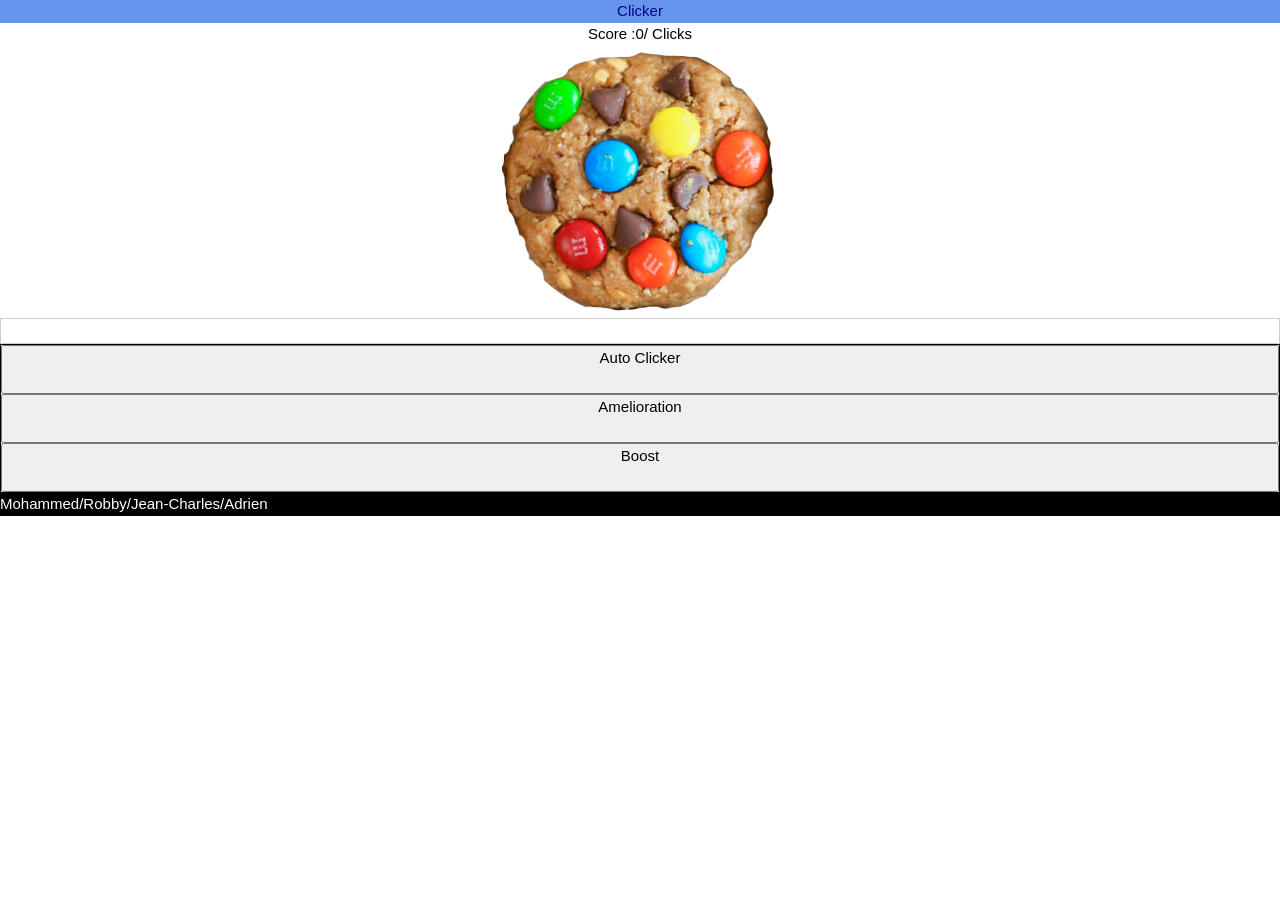
==== index.html @ ace1d448 "js" ====
<!DOCTYPE html>
<html lang="en">
<head>
    <meta charset="UTF-8">
    <meta name="viewport" content="width=device-width, initial-scale=1.0">
    <link rel="stylesheet" href="assets/css/style.css">
    <link rel="stylesheet" href="https://www.w3schools.com/w3css/4/w3.css">
    <title>Cookie Clicker</title>
</head>
<body>
    <header>
    <p>Clicker</p>
    </header>
    <div class="target">
        <span  >Score  :  </span><div  id="target">0</div><span >/  Clicks</span>
    </div>
    <img src="assets/img/cookie.png" alt="" id="img">
    <div class="w3-border">
        <div id="w3" class="w3-blue" style="height:24px;width:0%">0%</div>
      </div>
    <div>
        <div class="amelioration" id="amelioration">
            <button id="autoclickerBtn">Auto Clicker<br><span id="span1"></span><br><span id="span2"></span></button>
            
            <button class="prixDeAmelioration" id="prixDeAmelioration">Amelioration<br><span id="spanA1"></span><br><span id="spanA2"></span></button>
            <button class="boost" id="boost">Boost<br><span id="spanB1"></span><br><span id="spanB2"></span></button>
            
        </div>
    </div>
    <script src="assets/js/main3.js"></script>
    <footer>Mohammed/Robby/Jean-Charles/Adrien</footer>
</body>

</html>
---- assets/css/style.css ----
* {
  margin: 0;
  padding: 0;
  box-sizing: border-box;
}

header p {
  background-color: cornflowerblue;
  color: darkblue;
  text-align: center;
}

footer {
  background-color: black;
  color: white;
}

.target {
  display: flex;
  justify-content: center;
  text-align: center;
}

.count {
  color: red;
  text-align: center;
  margin-top: 2rem;
  border: 1px solid black;
  margin-left: 20rem;
  margin-right: 20rem;
}

#autoclickerBt {
  width: 20%;
  cursor: pointer;
  background-color: blue;
  color: white;
  text-align: center;
  border: 1px solid black;
  padding: 1.5rem;
  margin-left: 34rem;
  margin-right: 40rem;
}

#autoclickerBt span {
  justify-items: right;
  background-color: red;
  color: black;
}

#boost, #autoclickerBtn, #prixDeAmelioration {
  width: 100%;
}

.amelioration {
  border: 1px solid black;
  justify-content: space-between;
}

.boutonAmelioration {
  margin-left: 85rem;
  border: 1px solid black;
}

img {
  display: flex;
  margin-left: auto;
  margin-right: auto;
}
/*# sourceMappingURL=style.css.map */
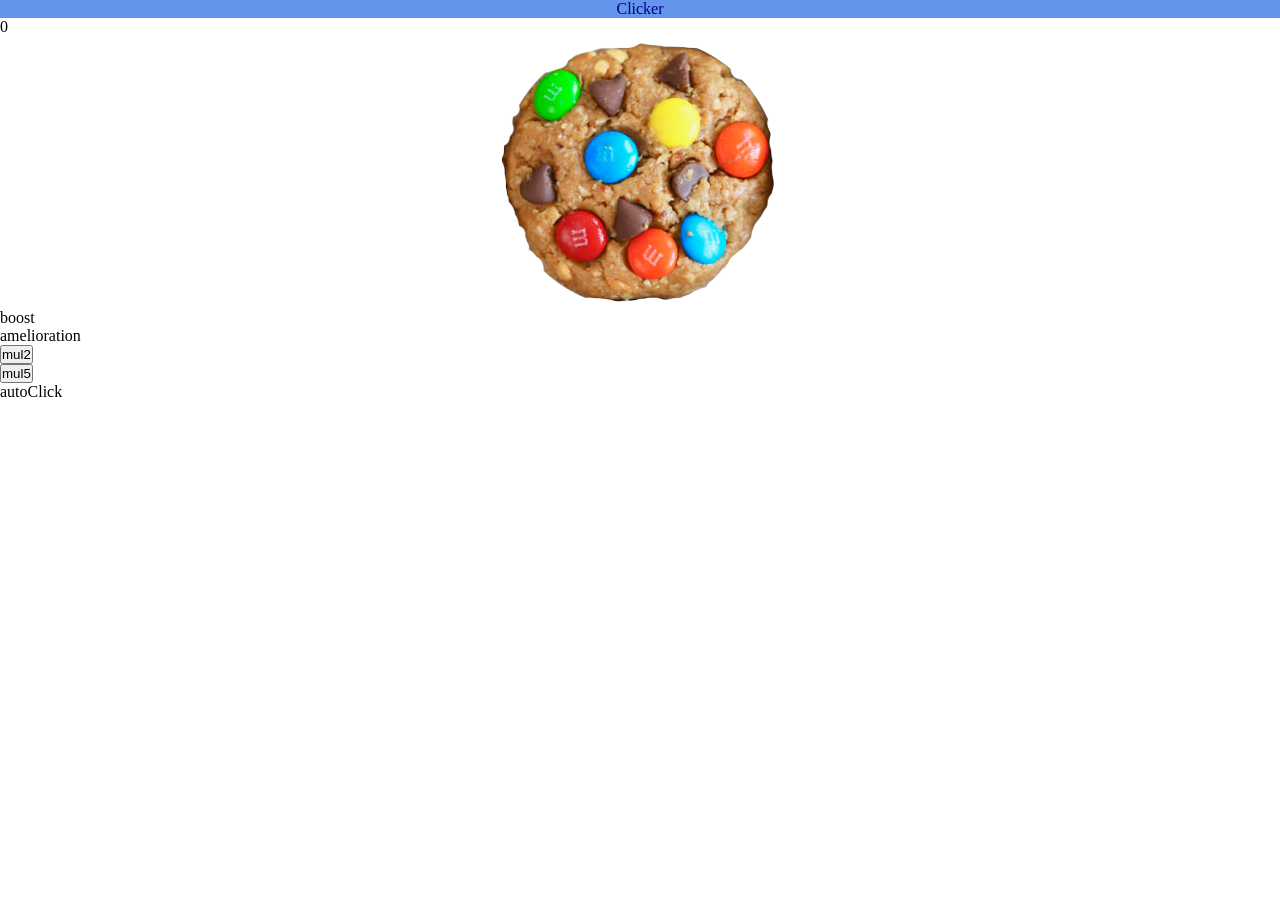
==== commit 8c56895b: "changeJC" ====
--- a/index.html
+++ b/index.html
@@ -4,31 +4,26 @@
     <meta charset="UTF-8">
     <meta name="viewport" content="width=device-width, initial-scale=1.0">
     <link rel="stylesheet" href="assets/css/style.css">
-    <link rel="stylesheet" href="https://www.w3schools.com/w3css/4/w3.css">
     <title>Cookie Clicker</title>
 </head>
 <body>
     <header>
-    <p>Clicker</p>
+      <p>Clicker</p>
     </header>
-    <div class="target">
-        <span  >Score  :  </span><div  id="target">0</div><span >/  Clicks</span>
-    </div>
-    <img src="assets/img/cookie.png" alt="" id="img">
-    <div class="w3-border">
-        <div id="w3" class="w3-blue" style="height:24px;width:0%">0%</div>
-      </div>
+    <div id="target">0</div>
+    
+    <img id="cookie" src="assets/img/cookie.png" alt="">
     <div>
-        <div class="amelioration" id="amelioration">
-            <button id="autoclickerBtn">Auto Clicker<br><span id="span1"></span><br><span id="span2"></span></button>
-            
-            <button class="prixDeAmelioration" id="prixDeAmelioration">Amelioration<br><span id="spanA1"></span><br><span id="spanA2"></span></button>
-            <button class="boost" id="boost">Boost<br><span id="spanB1"></span><br><span id="spanB2"></span></button>
-            
+        <div id="boost">boost</div>
+        <div id="amelioration">
+            amelioration
+            <div><button id="mul2">mul2</button></div>
+            <div><button id="mul5" onclick="x5">mul5</button></div>
+            <div id="autoClick">autoClick</div>
         </div>
     </div>
-    <script src="assets/js/main3.js"></script>
-    <footer>Mohammed/Robby/Jean-Charles/Adrien</footer>
+    <script src="assets/js/main.js"></script>
+    <footer></footer>
 </body>
 
 </html>
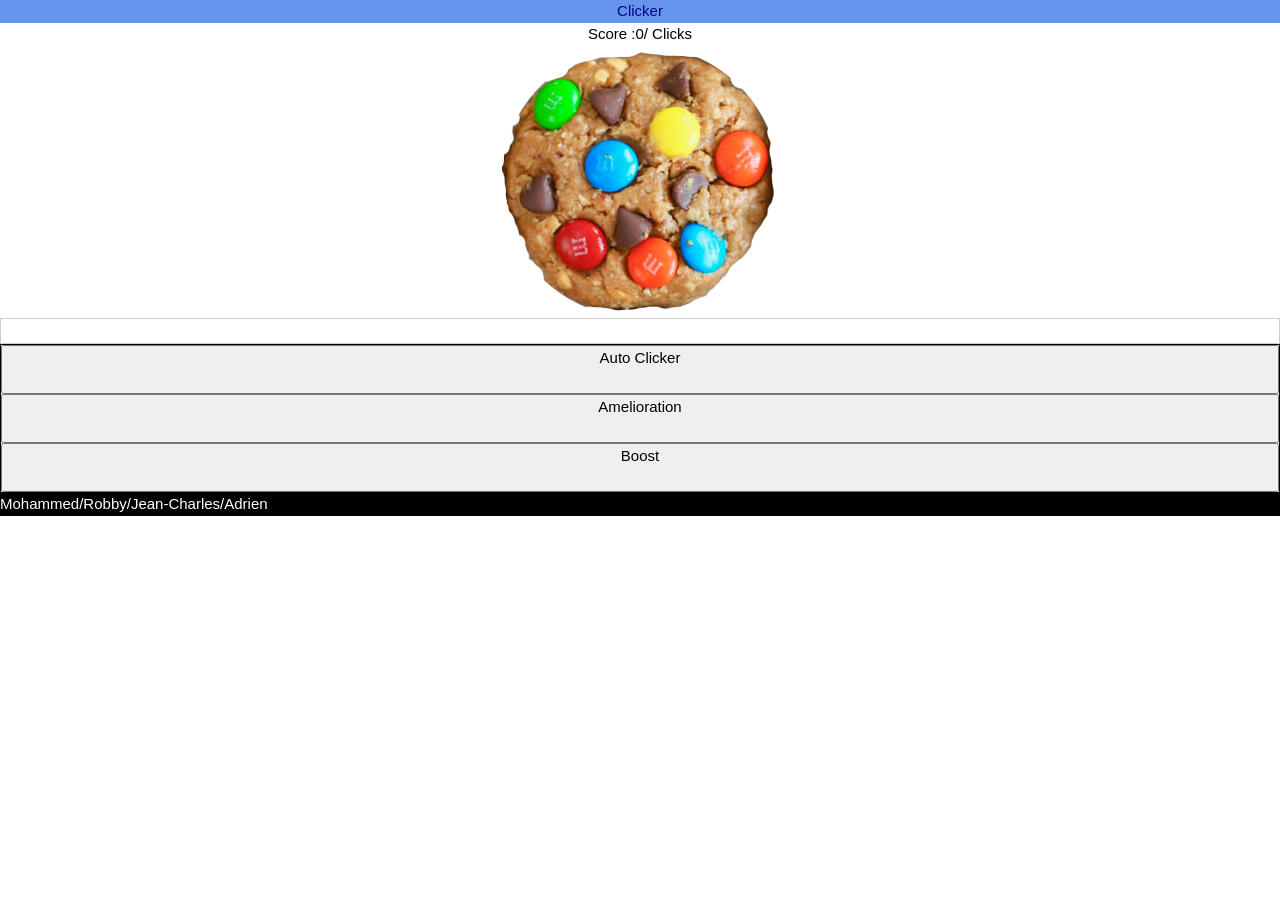
==== commit a6bb5dc8: "js" ====
--- a/index.html
+++ b/index.html
@@ -4,26 +4,31 @@
     <meta charset="UTF-8">
     <meta name="viewport" content="width=device-width, initial-scale=1.0">
     <link rel="stylesheet" href="assets/css/style.css">
+    <link rel="stylesheet" href="https://www.w3schools.com/w3css/4/w3.css">
     <title>Cookie Clicker</title>
 </head>
 <body>
     <header>
-      <p>Clicker</p>
+    <p>Clicker</p>
     </header>
-    <div id="target">0</div>
-    
-    <img id="cookie" src="assets/img/cookie.png" alt="">
+    <div class="target">
+        <span  >Score  :  </span><div  id="target">0</div><span >/  Clicks</span>
+    </div>
+    <img src="assets/img/cookie.png" alt="" id="img">
+    <div class="w3-border">
+        <div id="w3" class="w3-blue" style="height:24px;width:0%">0%</div>
+      </div>
     <div>
-        <div id="boost">boost</div>
-        <div id="amelioration">
-            amelioration
-            <div><button id="mul2">mul2</button></div>
-            <div><button id="mul5" onclick="x5">mul5</button></div>
-            <div id="autoClick">autoClick</div>
+        <div class="amelioration" id="amelioration">
+            <button id="autoclickerBtn">Auto Clicker<br><span id="span1"></span><br><span id="span2"></span></button>
+            
+            <button class="prixDeAmelioration" id="prixDeAmelioration">Amelioration<br><span id="spanA1"></span><br><span id="spanA2"></span></button>
+            <button class="boost" id="boost">Boost<br><span id="spanB1"></span><br><span id="spanB2"></span></button>
+            
         </div>
     </div>
     <script src="assets/js/main.js"></script>
-    <footer></footer>
+    <footer>Mohammed/Robby/Jean-Charles/Adrien</footer>
 </body>
 
 </html>
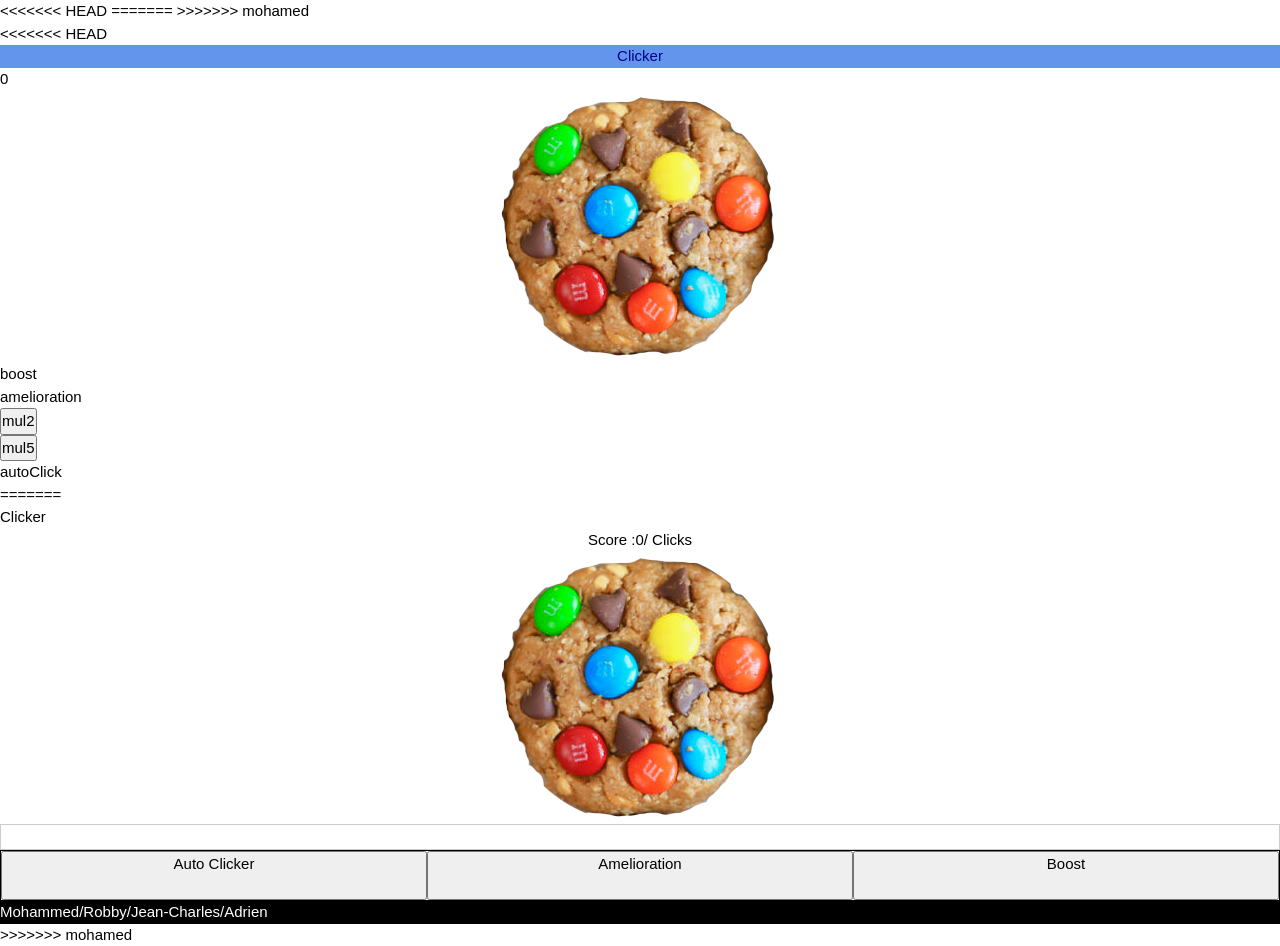
==== commit e652af68: "merge Dev1" ====
--- a/index.html
+++ b/index.html
@@ -4,11 +4,32 @@
     <meta charset="UTF-8">
     <meta name="viewport" content="width=device-width, initial-scale=1.0">
     <link rel="stylesheet" href="assets/css/style.css">
+<<<<<<< HEAD
+=======
     <link rel="stylesheet" href="https://www.w3schools.com/w3css/4/w3.css">
+>>>>>>> mohamed
     <title>Cookie Clicker</title>
 </head>
 <body>
     <header>
+<<<<<<< HEAD
+      <p>Clicker</p>
+    </header>
+    <div id="target">0</div>
+    
+    <img id="cookie" src="assets/img/cookie.png" alt="">
+    <div>
+        <div id="boost">boost</div>
+        <div id="amelioration">
+            amelioration
+            <div><button id="mul2">mul2</button></div>
+            <div><button id="mul5" onclick="x5">mul5</button></div>
+            <div id="autoClick">autoClick</div>
+        </div>
+    </div>
+    <script src="assets/js/main.js"></script>
+    <footer></footer>
+=======
     <p>Clicker</p>
     </header>
     <div class="target">
@@ -29,6 +50,7 @@
     </div>
     <script src="assets/js/main.js"></script>
     <footer>Mohammed/Robby/Jean-Charles/Adrien</footer>
+>>>>>>> mohamed
 </body>
 
 </html>
--- a/assets/css/style.css
+++ b/assets/css/style.css
@@ -1,8 +1,54 @@
 * {
   margin: 0;
   padding: 0;
-  box-sizing: border-box;
+  -webkit-box-sizing: border-box;
+          box-sizing: border-box;
 }
+
+header p {
+  background-color: cornflowerblue;
+  color: darkblue;
+  text-align: center;
+}
+
+.count {
+  color: red;
+  text-align: center;
+  margin-top: 2rem;
+  border: 1px solid black;
+  margin-left: 20rem;
+  margin-right: 20rem;
+}
+
+.autoclicker {
+  text-align: center;
+  border: 1px solid black;
+  padding: 1.5rem;
+  margin-left: 40rem;
+  margin-right: 40rem;
+}
+
+.amelioration {
+  display: -webkit-box;
+  display: -ms-flexbox;
+  display: flex;
+  border: 1px solid black;
+}
+
+.boutonAmelioration {
+  margin-left: 85rem;
+  border: 1px solid black;
+}
+
+img {
+  display: -webkit-box;
+  display: -ms-flexbox;
+  display: flex;
+  margin-left: auto;
+  margin-right: auto;
+}
+<<<<<<< HEAD
+=======
 
 header p {
   background-color: cornflowerblue;
@@ -67,4 +113,5 @@
   margin-left: auto;
   margin-right: auto;
 }
-/*# sourceMappingURL=style.css.map */+/*# sourceMappingURL=style.css.map */
+>>>>>>> mohamed
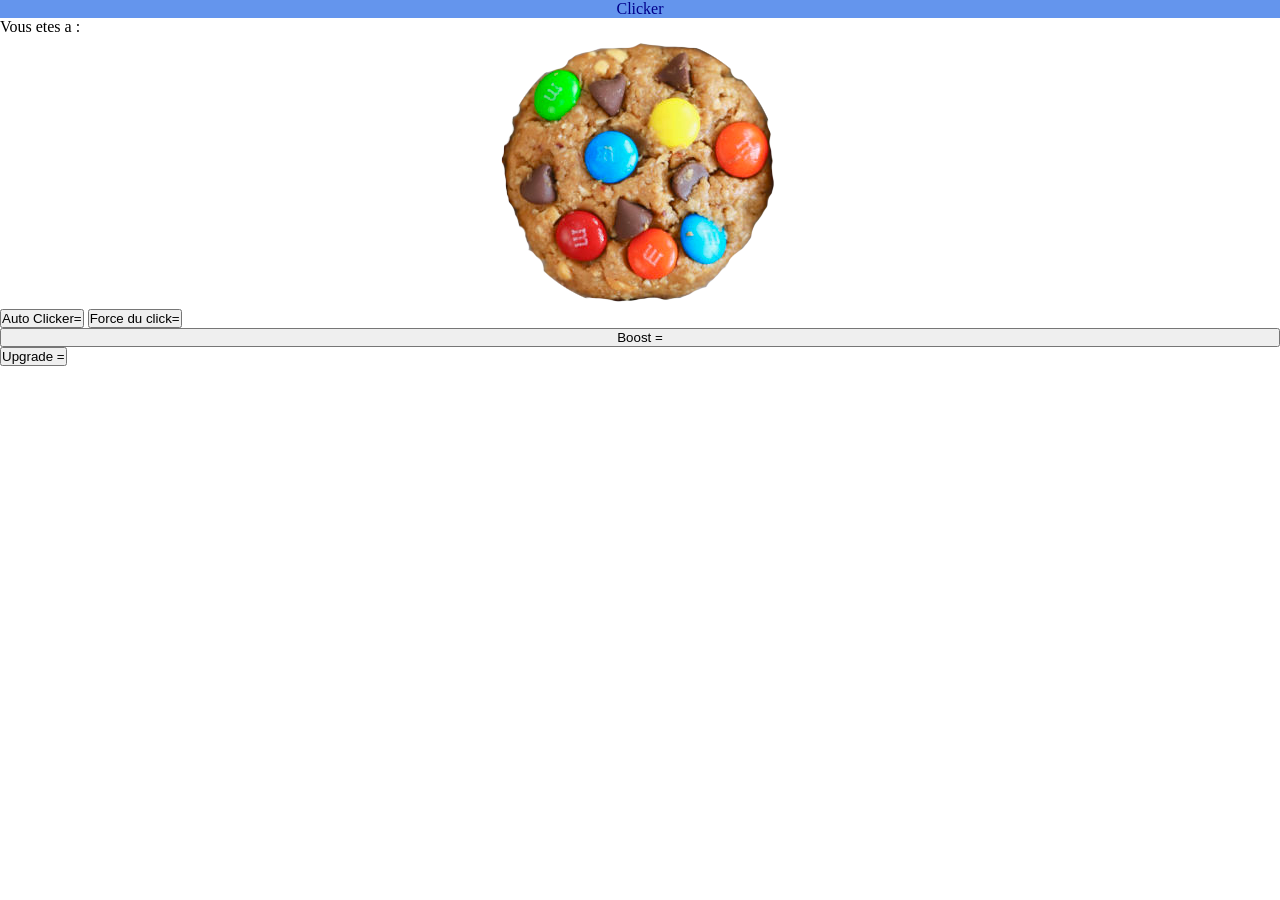
==== commit 87d492c5: "+- correct :p" ====
--- a/index.html
+++ b/index.html
@@ -4,53 +4,27 @@
     <meta charset="UTF-8">
     <meta name="viewport" content="width=device-width, initial-scale=1.0">
     <link rel="stylesheet" href="assets/css/style.css">
-<<<<<<< HEAD
-=======
-    <link rel="stylesheet" href="https://www.w3schools.com/w3css/4/w3.css">
->>>>>>> mohamed
     <title>Cookie Clicker</title>
 </head>
 <body>
     <header>
-<<<<<<< HEAD
       <p>Clicker</p>
     </header>
-    <div id="target">0</div>
-    
-    <img id="cookie" src="assets/img/cookie.png" alt="">
-    <div>
-        <div id="boost">boost</div>
-        <div id="amelioration">
-            amelioration
-            <div><button id="mul2">mul2</button></div>
-            <div><button id="mul5" onclick="x5">mul5</button></div>
-            <div id="autoClick">autoClick</div>
+    <div class="main">
+        <div>Vous etes a :  <span id="target"></span></div>
+        <img src="assets/img/cookie.png" id="cookie" alt="">
+    </div>
+    <div class="buttons">
+        <button id="autoclicker">Auto Clicker=<span id="autocliked"></span></button>
+        <button id="amelioration">Force du click=<span id="ameliored"></span></button>
+            <button id="boost">Boost = <span id="boosted"></span></button>
+            <button id="upgrade">Upgrade =<span id="upgrated"></span> </button>
         </div>
     </div>
     <script src="assets/js/main.js"></script>
-    <footer></footer>
-=======
-    <p>Clicker</p>
-    </header>
-    <div class="target">
-        <span  >Score  :  </span><div  id="target">0</div><span >/  Clicks</span>
-    </div>
-    <img src="assets/img/cookie.png" alt="" id="img">
-    <div class="w3-border">
-        <div id="w3" class="w3-blue" style="height:24px;width:0%">0%</div>
-      </div>
-    <div>
-        <div class="amelioration" id="amelioration">
-            <button id="autoclickerBtn">Auto Clicker<br><span id="span1"></span><br><span id="span2"></span></button>
-            
-            <button class="prixDeAmelioration" id="prixDeAmelioration">Amelioration<br><span id="spanA1"></span><br><span id="spanA2"></span></button>
-            <button class="boost" id="boost">Boost<br><span id="spanB1"></span><br><span id="spanB2"></span></button>
-            
-        </div>
-    </div>
-    <script src="assets/js/main.js"></script>
-    <footer>Mohammed/Robby/Jean-Charles/Adrien</footer>
->>>>>>> mohamed
+    <footer>
+
+    </footer>
 </body>
 
 </html>
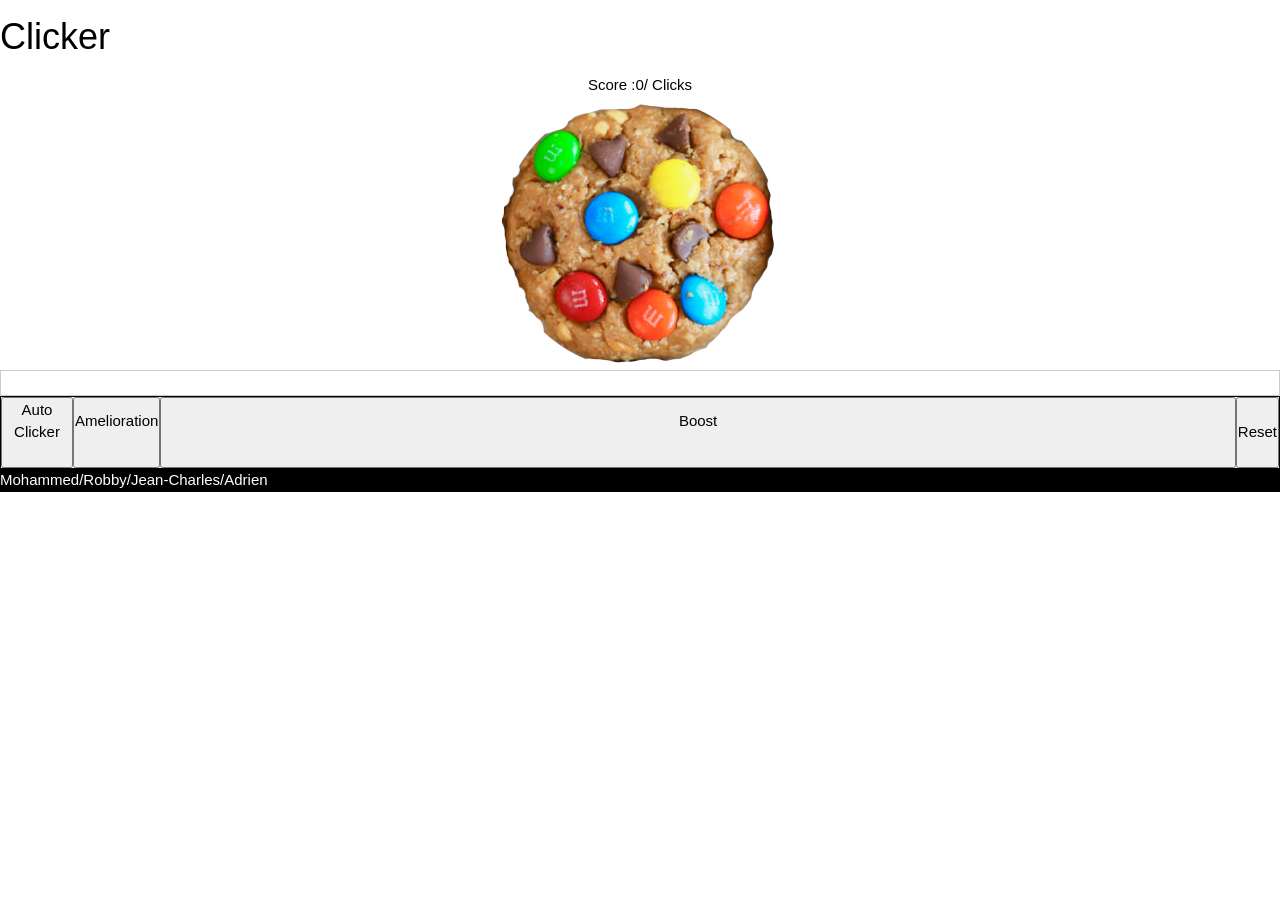
==== commit e5ec1229: "DEV1" ====
--- a/index.html
+++ b/index.html
@@ -3,28 +3,37 @@
 <head>
     <meta charset="UTF-8">
     <meta name="viewport" content="width=device-width, initial-scale=1.0">
+    <link rel="stylesheet" href="https://www.w3schools.com/w3css/4/w3.css">
     <link rel="stylesheet" href="assets/css/style.css">
+
     <title>Cookie Clicker</title>
 </head>
 <body>
     <header>
-      <p>Clicker</p>
+    <h1>Clicker</h1>
     </header>
-    <div class="main">
-        <div>Vous etes a :  <span id="target"></span></div>
-        <img src="assets/img/cookie.png" id="cookie" alt="">
+
+    <div class="target">
+        <span>Score  : </span>
+        <div id="target">0</div>
+        <span > / Clicks</span>
     </div>
-    <div class="buttons">
-        <button id="autoclicker">Auto Clicker=<span id="autocliked"></span></button>
-        <button id="amelioration">Force du click=<span id="ameliored"></span></button>
-            <button id="boost">Boost = <span id="boosted"></span></button>
-            <button id="upgrade">Upgrade =<span id="upgrated"></span> </button>
-        </div>
+
+    <img src="assets/img/cookie.png" alt="" id="img">
+
+    <div class="w3-border"> <!--barre progression-->
+        <div id="w3" class="w3-blue" style="height:24px;width:0%">0%</div>
     </div>
+
+    <div class="amelioration" id="amelioration"><!--buttons-->
+        <button id="autoClicker">Auto Clicker<br><span id="span1"></span><br><span id="span2"></span></button>
+        <button class="amelio" id="amelio">Amelioration<br><span id="spanA1"></span><br><span id="spanA2"></span></button>
+        <button class="boost" id="boost">Boost<br><span id="spanB1"></span><br><span id="spanB2"></span></button>
+        <button class="reset" id="reset">Reset</button>
+    </div>
+
     <script src="assets/js/main.js"></script>
-    <footer>
-
-    </footer>
+    <footer>Mohammed/Robby/Jean-Charles/Adrien</footer>
 </body>
 
 </html>
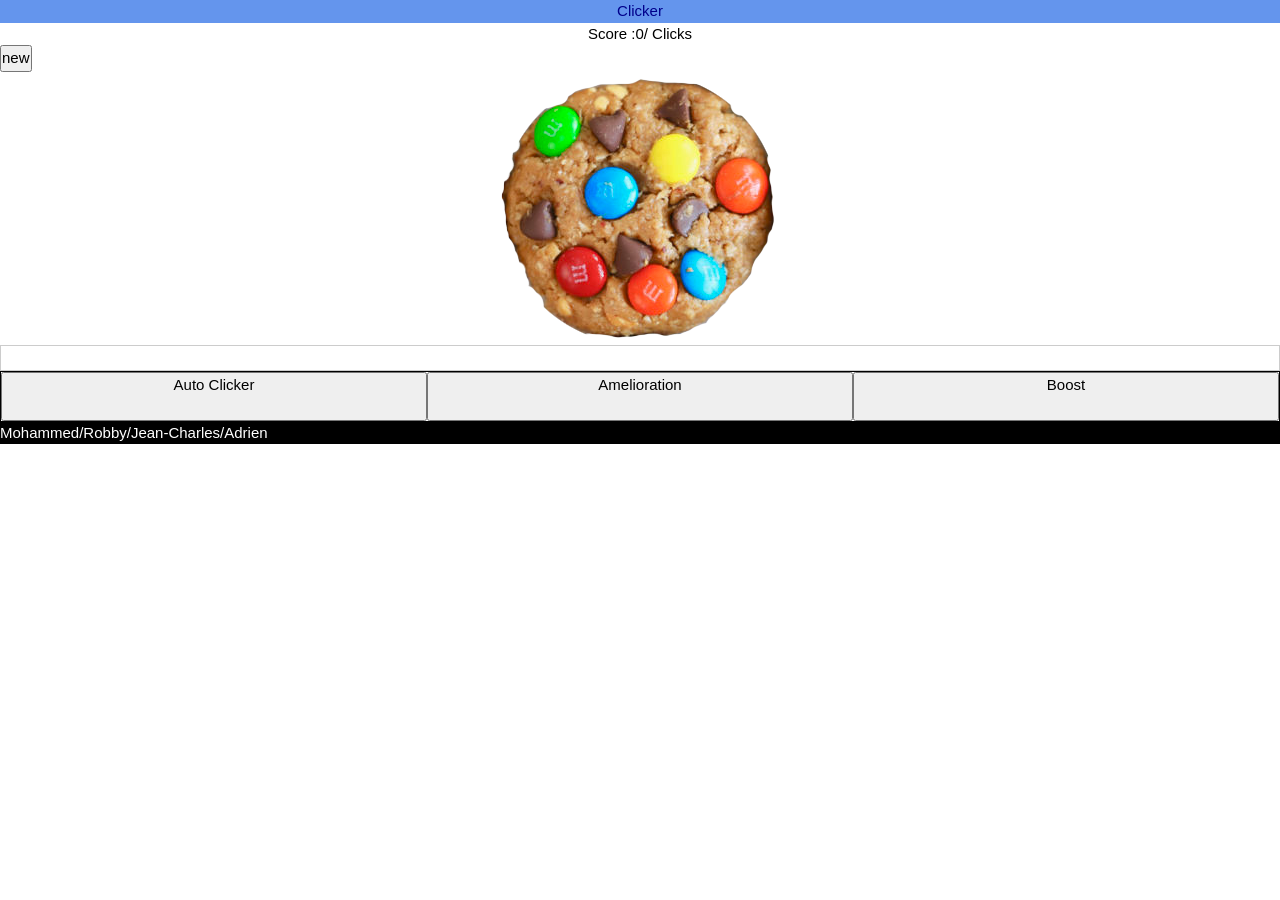
==== commit 77a4a00f: "fini" ====
--- a/index.html
+++ b/index.html
@@ -3,35 +3,31 @@
 <head>
     <meta charset="UTF-8">
     <meta name="viewport" content="width=device-width, initial-scale=1.0">
+    <link rel="stylesheet" href="assets/css/style.css">
     <link rel="stylesheet" href="https://www.w3schools.com/w3css/4/w3.css">
-    <link rel="stylesheet" href="assets/css/style.css">
-
     <title>Cookie Clicker</title>
 </head>
 <body>
     <header>
-    <h1>Clicker</h1>
+    <p>Clicker</p>
     </header>
-
     <div class="target">
-        <span>Score  : </span>
-        <div id="target">0</div>
-        <span > / Clicks</span>
+        <span>Score  :  </span><span  id="target">0</span><span>/  Clicks</span>
     </div>
-
+    <button id="new">new</button>
     <img src="assets/img/cookie.png" alt="" id="img">
-
-    <div class="w3-border"> <!--barre progression-->
+    <div class="w3-border">
         <div id="w3" class="w3-blue" style="height:24px;width:0%">0%</div>
     </div>
-
-    <div class="amelioration" id="amelioration"><!--buttons-->
-        <button id="autoClicker">Auto Clicker<br><span id="span1"></span><br><span id="span2"></span></button>
-        <button class="amelio" id="amelio">Amelioration<br><span id="spanA1"></span><br><span id="spanA2"></span></button>
-        <button class="boost" id="boost">Boost<br><span id="spanB1"></span><br><span id="spanB2"></span></button>
-        <button class="reset" id="reset">Reset</button>
+    <div>
+        <div class="amelioration" id="amelioration">
+            <button id="autoclickerBtn">Auto Clicker<br><span id="span1"></span><br><span id="span2"></span></button>
+            
+            <button class="prixDeAmelioration" id="prixDeAmelioration">Amelioration<br><span id="spanA1"></span><br><span id="spanA2"></span></button>
+            <button class="boost" id="boost">Boost<br><span id="spanB1"></span><br><span id="spanB2"></span></button>
+            
+        </div>
     </div>
-
     <script src="assets/js/main.js"></script>
     <footer>Mohammed/Robby/Jean-Charles/Adrien</footer>
 </body>
--- a/assets/css/style.css
+++ b/assets/css/style.css
@@ -8,6 +8,15 @@
 header p {
   background-color: cornflowerblue;
   color: darkblue;
+  text-align: center;
+}
+
+footer {
+  background-color: black;
+  color: white;
+}
+
+#target {
   text-align: center;
 }
 
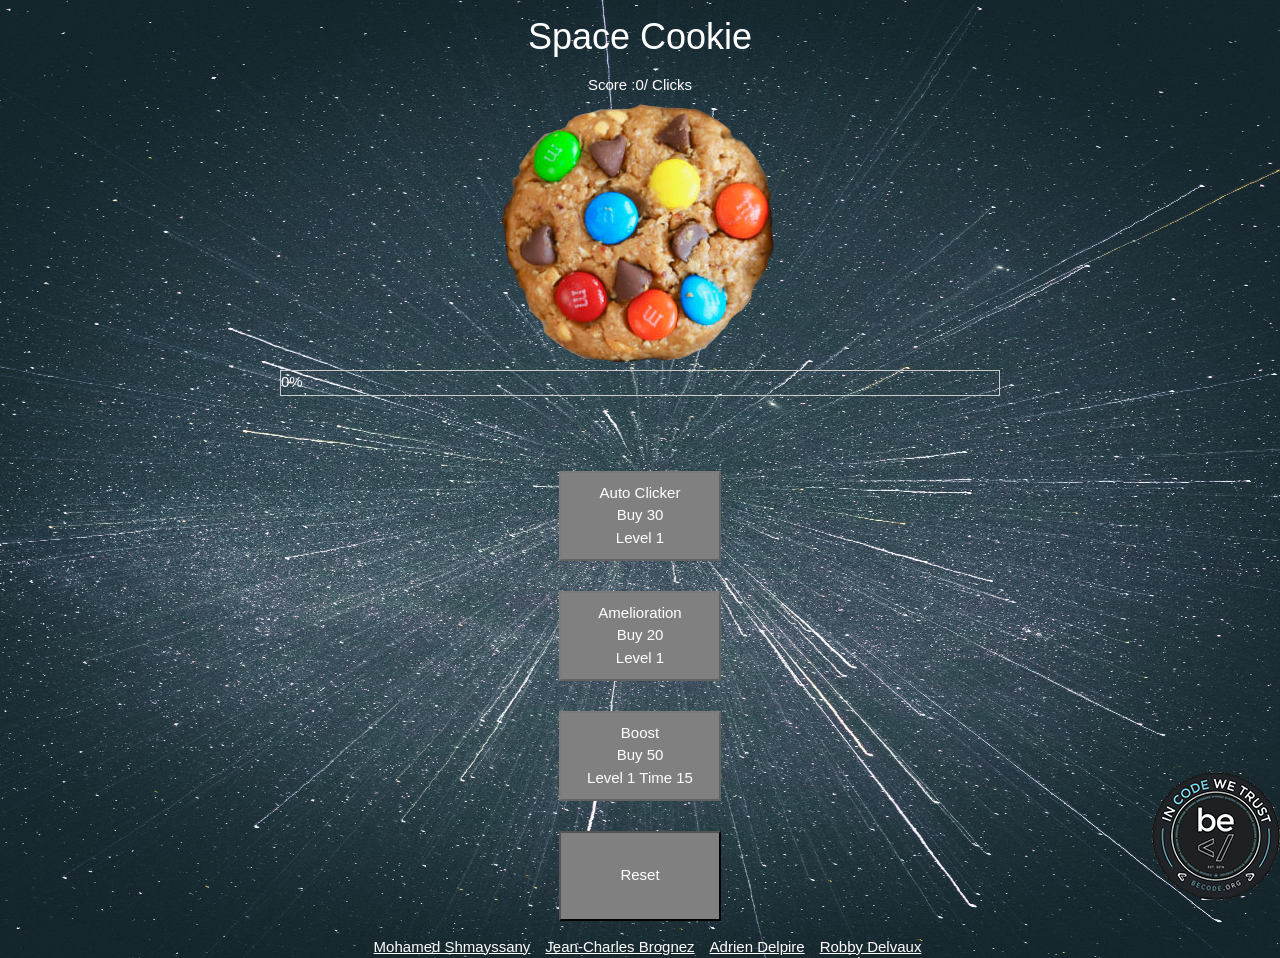
==== commit fdb44921: "premierjet" ====
--- a/index.html
+++ b/index.html
@@ -3,33 +3,45 @@
 <head>
     <meta charset="UTF-8">
     <meta name="viewport" content="width=device-width, initial-scale=1.0">
+    <link rel="stylesheet" href="https://www.w3schools.com/w3css/4/w3.css">
     <link rel="stylesheet" href="assets/css/style.css">
-    <link rel="stylesheet" href="https://www.w3schools.com/w3css/4/w3.css">
+
     <title>Cookie Clicker</title>
 </head>
 <body>
     <header>
-    <p>Clicker</p>
+    <h1>Space Cookie</h1>
     </header>
+
     <div class="target">
-        <span>Score  :  </span><span  id="target">0</span><span>/  Clicks</span>
+       <p><span>Score  : </span>
+        <div id="target"> 0 </div>
+        <span > / Clicks</span></p>
     </div>
-    <button id="new">new</button>
-    <img src="assets/img/cookie.png" alt="" id="img">
-    <div class="w3-border">
-        <div id="w3" class="w3-blue" style="height:24px;width:0%">0%</div>
-    </div>
-    <div>
-        <div class="amelioration" id="amelioration">
-            <button id="autoclickerBtn">Auto Clicker<br><span id="span1"></span><br><span id="span2"></span></button>
-            
-            <button class="prixDeAmelioration" id="prixDeAmelioration">Amelioration<br><span id="spanA1"></span><br><span id="spanA2"></span></button>
-            <button class="boost" id="boost">Boost<br><span id="spanB1"></span><br><span id="spanB2"></span></button>
-            
+
+    <img src="assets/img/cookie.png" alt="Cookie" id="img">
+    <div class="blueBar">
+        <div class="w3-border"><!--barre progression-->
+            <div id="w3" class="w3-blue" style="height:24px;width:0%">0%</div>
         </div>
     </div>
+    <div class="amelioration" id="amelioration"><!--buttons-->
+        <button id="autoClicker">Auto Clicker<br><span id="span1"></span><br><span id="span2"></span></button>
+        <button class="amelio" id="amelio">Amelioration<br><span id="spanA1"></span><br><span id="spanA2"></span></button>
+        <button class="boost" id="boost">Boost<br><span id="spanB1"></span><br><span id="spanB2"></span></button>
+        <button class="reset" id="reset">Reset</button>
+    </div>
+
     <script src="assets/js/main.js"></script>
-    <footer>Mohammed/Robby/Jean-Charles/Adrien</footer>
+    <footer>
+        <ul>
+            <li><a href="https://github.com/M-Shmayssany" target="_blank">Mohamed Shmayssany</a></li>
+            <li><a href="https://github.com/jcbrognez"  target="_blank">Jean-Charles Brognez</a></li>
+            <li><a href="https://github.com/osimers1"  target="_blank">Adrien Delpire</a></li>
+            <li><a href="https://github.com/Delvaux1986"  target="_blank">Robby Delvaux</a></li>
+        </ul>
+        <img src="assets/img/becode1.png" alt="Logo Becode">
+    </footer>
 </body>
 
 </html>
--- a/assets/css/style.css
+++ b/assets/css/style.css
@@ -5,48 +5,75 @@
           box-sizing: border-box;
 }
 
-header p {
-  background-color: cornflowerblue;
-  color: darkblue;
-  text-align: center;
+html {
+  background: -webkit-gradient(linear, left top, right top, from(#0c1116), to(#292b2c));
+  background: linear-gradient(90deg, #0c1116, #292b2c);
+  background-image: url("../img/fond.jpg");
+  background-repeat: no-repeat;
+  background-size: 100% 100%;
+}
+
+html p {
+  color: white;
+}
+
+header {
+  display: -webkit-box;
+  display: -ms-flexbox;
+  display: flex;
+  -webkit-box-orient: horizontal;
+  -webkit-box-direction: normal;
+      -ms-flex-direction: row;
+          flex-direction: row;
+  -webkit-box-pack: center;
+      -ms-flex-pack: center;
+          justify-content: center;
+  -webkit-box-align: center;
+      -ms-flex-align: center;
+          align-items: center;
+}
+
+header h1 {
+  color: white;
 }
 
 footer {
-  background-color: black;
+  display: -webkit-box;
+  display: -ms-flexbox;
+  display: flex;
+  -webkit-box-orient: horizontal;
+  -webkit-box-direction: normal;
+      -ms-flex-direction: row;
+          flex-direction: row;
+  -webkit-box-align: center;
+      -ms-flex-align: center;
+          align-items: center;
+  -webkit-box-pack: center;
+      -ms-flex-pack: center;
+          justify-content: center;
   color: white;
 }
 
-#target {
-  text-align: center;
-}
-
-.count {
-  color: red;
-  text-align: center;
-  margin-top: 2rem;
-  border: 1px solid black;
-  margin-left: 20rem;
-  margin-right: 20rem;
-}
-
-.autoclicker {
-  text-align: center;
-  border: 1px solid black;
-  padding: 1.5rem;
-  margin-left: 40rem;
-  margin-right: 40rem;
-}
-
-.amelioration {
+footer ul {
   display: -webkit-box;
   display: -ms-flexbox;
   display: flex;
-  border: 1px solid black;
+  -webkit-box-orient: horizontal;
+  -webkit-box-direction: normal;
+      -ms-flex-direction: row;
+          flex-direction: row;
+  margin-top: 1rem;
 }
 
-.boutonAmelioration {
-  margin-left: 85rem;
-  border: 1px solid black;
+footer ul li {
+  margin-left: 1rem;
+  list-style: none;
+}
+
+footer img {
+  position: absolute;
+  bottom: 0px;
+  right: 0px;
 }
 
 img {
@@ -56,71 +83,109 @@
   margin-left: auto;
   margin-right: auto;
 }
-<<<<<<< HEAD
-=======
 
-header p {
-  background-color: cornflowerblue;
-  color: darkblue;
-  text-align: center;
+img:active {
+  -webkit-transform: scale(0.8);
+          transform: scale(0.8);
+  -webkit-transition: -webkit-transform .5s;
+  transition: -webkit-transform .5s;
+  transition: transform .5s;
+  transition: transform .5s, -webkit-transform .5s;
 }
 
-footer {
-  background-color: black;
-  color: white;
+.amelioration {
+  display: -webkit-box;
+  display: -ms-flexbox;
+  display: flex;
+  -webkit-box-orient: vertical;
+  -webkit-box-direction: normal;
+      -ms-flex-direction: column;
+          flex-direction: column;
+  -webkit-box-align: center;
+      -ms-flex-align: center;
+          align-items: center;
+  -webkit-box-pack: center;
+      -ms-flex-pack: center;
+          justify-content: center;
+  margin-top: 3rem;
 }
 
-.target {
-  display: flex;
-  justify-content: center;
-  text-align: center;
+.amelioration button {
+  width: 18vh;
+  height: 10vh;
+  color: white;
+  background-color: grey;
+  -webkit-box-align: center;
+      -ms-flex-align: center;
+          align-items: center;
+  -webkit-box-pack: center;
+      -ms-flex-pack: center;
+          justify-content: center;
+  margin-top: 2rem;
+}
+
+.amelioration button:hover {
+  border-bottom: 2px solid #00FFFF;
+  -webkit-box-shadow: 3px 2px 3px #1E90FF;
+          box-shadow: 3px 2px 3px #1E90FF;
 }
 
 .count {
   color: red;
   text-align: center;
-  margin-top: 2rem;
+  margin-top: 2em;
   border: 1px solid black;
-  margin-left: 20rem;
-  margin-right: 20rem;
+  margin-left: 20em;
+  margin-right: 20em;
 }
 
-#autoclickerBt {
-  width: 20%;
-  cursor: pointer;
-  background-color: blue;
-  color: white;
-  text-align: center;
-  border: 1px solid black;
-  padding: 1.5rem;
-  margin-left: 34rem;
-  margin-right: 40rem;
-}
-
-#autoclickerBt span {
-  justify-items: right;
-  background-color: red;
-  color: black;
-}
-
-#boost, #autoclickerBtn, #prixDeAmelioration {
-  width: 100%;
-}
-
-.amelioration {
-  border: 1px solid black;
-  justify-content: space-between;
-}
-
-.boutonAmelioration {
-  margin-left: 85rem;
-  border: 1px solid black;
-}
-
-img {
+.reset {
+  display: -webkit-box;
+  display: -ms-flexbox;
   display: flex;
+  -webkit-box-pack: center;
+      -ms-flex-pack: center;
+          justify-content: center;
+  padding: 0.5rem;
+  margin-top: 2rem;
   margin-left: auto;
   margin-right: auto;
 }
-/*# sourceMappingURL=style.css.map */
->>>>>>> mohamed
+
+.reset:hover {
+  background-color: red;
+}
+
+.target {
+  display: -webkit-box;
+  display: -ms-flexbox;
+  display: flex;
+  -webkit-box-orient: horizontal;
+  -webkit-box-direction: normal;
+      -ms-flex-direction: row;
+          flex-direction: row;
+  -webkit-box-pack: center;
+      -ms-flex-pack: center;
+          justify-content: center;
+  -webkit-box-align: center;
+      -ms-flex-align: center;
+          align-items: center;
+}
+
+.target p {
+  color: white;
+}
+
+.target span {
+  color: white;
+}
+
+#target {
+  color: white;
+}
+
+.blueBar {
+  width: 80vh;
+  margin: 0 auto;
+}
+/*# sourceMappingURL=style.css.map */
